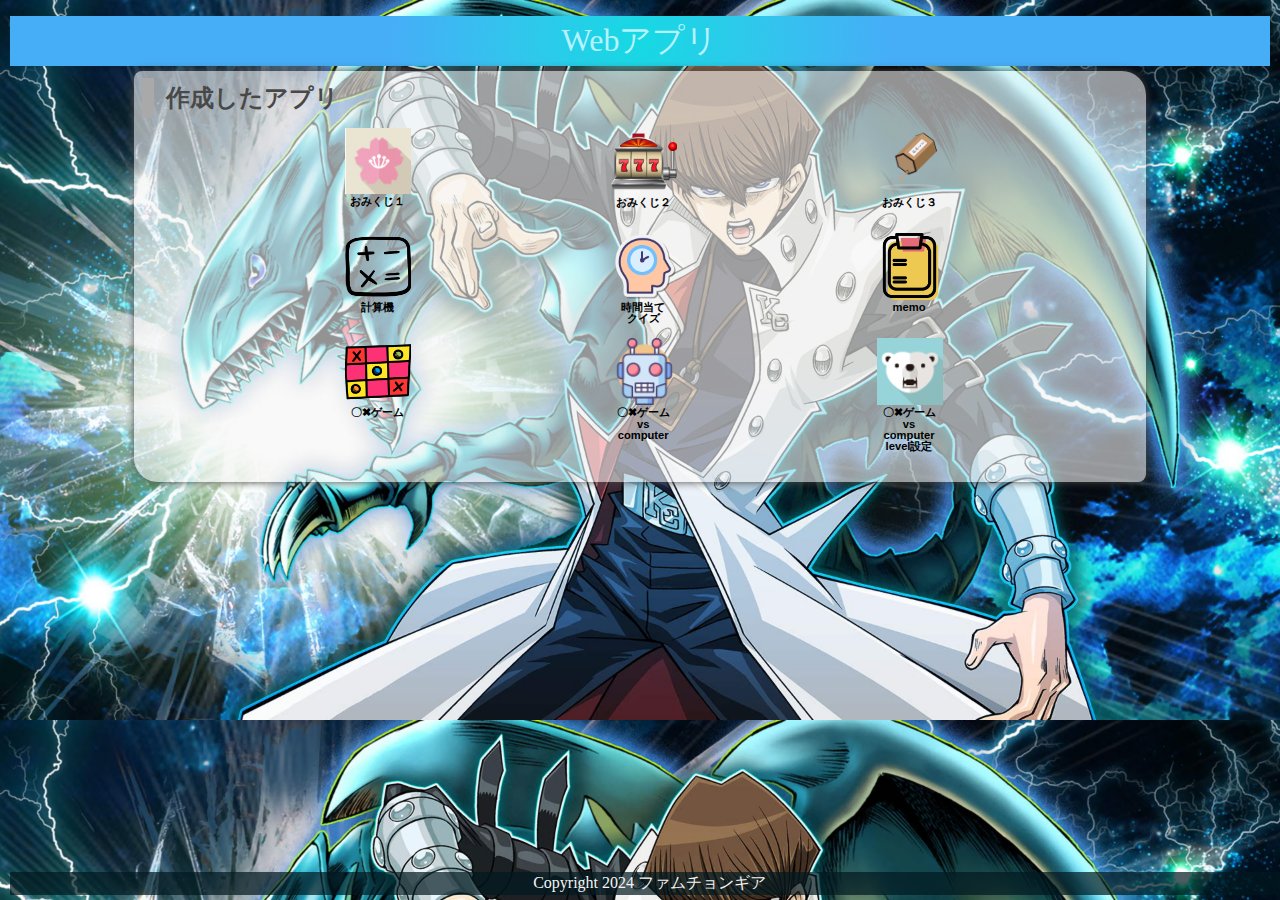
==== index.html @ c0a33573 "Update index.html" ====
<!DOCTYPE html>
<html lang="ja">
  <head>
    <meta charset="UTF-8">
    <meta name="viewport" content="width=device-width, initial-scale=1.0">
    <title>先生のサンプルです</title>
    <meta name="description" content="先生のサンプル（ゲーム）">

    <link rel="icon" href="favicon.ico">
    <link rel="stylesheet" href="css/index.css">
  </head>

  <body>
    <!-- 見出し（みだし） -->
    <header class = "header">
      <h1>Webアプリ</h1>
    </header>
    
    <!-- 作成したアプリ -->
    <section class="container01">
      <h2>作成したアプリ</h2>
      <div class = "game">

        <div class="container01-01">
          <div class="item01">
            <a href="01_mikuji_fix/omikuji.html" title="今日の運勢を占うゲームです。"><img src="img/sakura.jpg" alt="おみくじ１"><br>おみくじ１</a>
          </div>
          <div class="item01">
            <a href="01_omikuji2_fix/omikuji.html" title="音付きです。"><img src="img/777.png" alt="おみくじ２" class="img_omikuji2"><br>おみくじ２</a>
          </div>
          <div class="item01">
            <a href="01_omikuji3_fix/omikuji.html" title="テキストも画像です。"><img src="img/omikuji3.png" alt="おみくじ３"><br>おみくじ３</a>
          </div>
          
        </div>
        
        <div class="container01-02">
          <div class="item01">
            <a href="02_calculator_v1/calculator.html" title="かんたんな計算機です。"><img src="img/calculator.png" alt="計算機"><br>計算機</a>
          </div>
          <div class="item01">
            <a href="98_Time guessing quiz/timeguess.html" title="=時間当てクイズです"><img src="img/time.png" alt="クイズ">時間当て<br>クイズ</a>
          </div>
          <div class="item01">
            <a href="04_memo/memo.html" title="メモアプリです。"><img src="img/memo.png" alt="memo"><br>memo</a>
          </div>
        </div>
          
          
        <div class="container01-03">
          <div class="item02">
            <a href="05_tic tac toe_06_sound/tic_tac_toe_fix.html" title="2人でやるゲームです。"><img src="img/game.png" alt="〇✖ゲーム"><br>〇✖ゲーム</a>
          </div>
          
          <div class="item02">
            <a href="06_tic tac toe vs computer/tic_tac_toe_vs computer.html" title="vs computerです。"><img src="img/robot.png" alt="〇✖ゲームvs computer"><br>〇✖ゲームvs computer</a>
          </div>
          
          <div class="item02">
            <a href="07_tic tac toe vs computer level/tic_tac_toe_vs computer.html" title="vs computer level付き。"><img src="img/bear.png" alt="〇✖ゲーム"><br>〇✖ゲームvs computer<br>level設定</a>
          </div>

        </div>

      </div>
      <div class="filler01"></div>
    </section>
    
    <!-- フッター -->
    <footer>
      <p>Copyright 2024 ファムチョンギア</p>
    </footer>

  </body>
</html>
---- css/index.css ----
@charset "utf-8";

html {
    /* ブラウザのデフォルトが16px                        */
    /* デフォルトの16pxの代わりに1emが10pxになるように調整 */
    font-size: 62.5%;
}

/* 「*」はユニバーサルセレクタ（すべての要素を対象にするセレクタ）でbox-sizing: border-box;を指定 */
/* この指定（してい）はborderとpaddingをボックスサイズ（widthとheight）の中に含めて算出するので、スタイリングがしやすい*/
*, *::before, *::after {
    box-sizing: border-box;
}

body{
    line-height: 1.5;
        /* https://developer.mozilla.org/ja/docs/Web/CSS/line-height */
    color: rgb(73, 72, 72);
    font-size: 1.6rem; /* 16px */
    font-family: "Helvetica Neue",
    Arial,
    "Hiragino Kaku Gothic ProN",
    "Hiragino Sans",
    Meiryo,
    sans-serif;
    text-align: center;
        /* https://developer.mozilla.org/ja/docs/Web/CSS/text-align */
    /* 背景（はいけい）をうすくしたいとき */
    /* background-color:rgba(255, 255, 255, 0.6); */
        /* https://developer.mozilla.org/ja/docs/Web/CSS/background-color */

    /* background-blend-mode: soft-light; */
        /* https://developer.mozilla.org/ja/docs/Web/CSS/background-blend-mode */

    background-image: url(../img/topimg2.JPG);
        /* https://developer.mozilla.org/ja/docs/Web/CSS/background-image */
    background-size: cover;
        /* https://developer.mozilla.org/ja/docs/Web/CSS/background-size */
        /* https://developer.mozilla.org/ja/docs/Web/CSS/background */
    overflow: hidden;
}

header, footer, h1, h2, h3, p, div, .container01, .filler01 {
    margin: 0.2em 0em 0em 0em;
        /* https://developer.mozilla.org/ja/docs/Web/CSS/margin */
    padding: 0.1em;
        /* https://developer.mozilla.org/ja/docs/Web/CSS/padding */
}

/*****************************/
/* 見出し（みだし）           */
/*****************************/
h1 {
    font: 2em Rajdhani, "Noto Sans JP";
    color: rgb(181, 242, 252);
    background-image: radial-gradient(circle 248px at center, #16d9e3 0%, #30c7ec 47%, #46aef7 100%);
}

h2{
    padding-left: 0.5em;
    border-left: solid 0.5em darkgray;
    text-align: left;
}

/*****************************/
/* ページ                    */
/*****************************/
.wrapper {
    position: relative;/*相対位置*/
    max-width: 100vw;  /*すべての要素をbox-sizing:border-boxとしているので全て含めてmin-width:100vwに*/
    min-height: 100vh; /*すべての要素をbox-sizing:border-boxとしているので全て含めてmin-height:100vhに*/
    margin: 0;
    padding: 0;
    padding-bottom: 23px;/*footer+paddingの高さ*/
    text-align: center;
}
/*****************************/
/* セクション(section)        */
/*****************************/
.container01 {
    margin-right: auto;
    margin-left: auto;
    padding-left: 0.5em;
    width: 80%;
    border-radius: 0.5em 1.5em;
        /* https://developer.mozilla.org/ja/docs/Web/CSS/border-radius */
    background-color:rgba(245, 245, 245, 0.6);
    box-shadow:0 0 0.5em rgb(73, 72, 72);
        /* https://developer.mozilla.org/ja/docs/Web/CSS/box-shadow */
}
main > p {
    font: 1.2em bold;
}

/*****************************/
/* アンカー(anchor)           */
/*****************************/
a {
    color: black;
    font-weight: 900;
    text-decoration: none;
        /* https://developer.mozilla.org/ja/docs/Web/CSS/text-decoration */
}

/* mouseoverでグレースケール */
a:hover{
    opacity: 0.5;
    filter: grayscale(100%);
}

/*****************************/
/* container  item           */
/*****************************/
.container01-01 , .container01-02, .container01-03  {
    display: flex;
        /*https://developer.mozilla.org/ja/docs/Web/CSS/CSS_Flexible_Box_Layout*/
    flex-wrap:wrap;
        /*https://developer.mozilla.org/ja/docs/Web/CSS/flex-wrap*/
    justify-content: space-evenly;
        /*https://developer.mozilla.org/ja/docs/Web/CSS/justify-content*/
    font-size: 0.7em;
}

.item01{
    position: relative;
    width: 6em;
    height: 9em;
    margin: 0;
    line-height: 1em;
    overflow: hidden;
}

.item02{
    position: relative;
    width: 6em;
    height: 12em;
    margin: 0;
    line-height: 1em;
    overflow: hidden;
}

.item01 img, .item02 img{
    width: 6em;
    height: auto;
}

.item01 .img_omikuji2{
    width: auto;
    height: 6em;
    overflow: hidden;
}

/*****************************/
/* フッター                   */
/*****************************/
footer> p {
    position: absolute;/*←絶対位置*/
    bottom: 5px; /*下に固定*/
    width: 100%;
    margin: 0px;
    padding: 1px;
    color: whitesmoke;
    font: 1em Rajdhani;
    text-align: center;
    background: rgba(1, 24, 31, 0.7);
}
/*******************************************************/
/* レスポンシブ対応　メディアクエリを使ってCSSを切り替える */
/* https://www.design-memo.com/coding/css-media-queries */
/* mobileのときのスタイル */
/*******************************************************/
@media screen and (max-width: 480px) {
    body{
        background-size: auto 812px;
    }
}
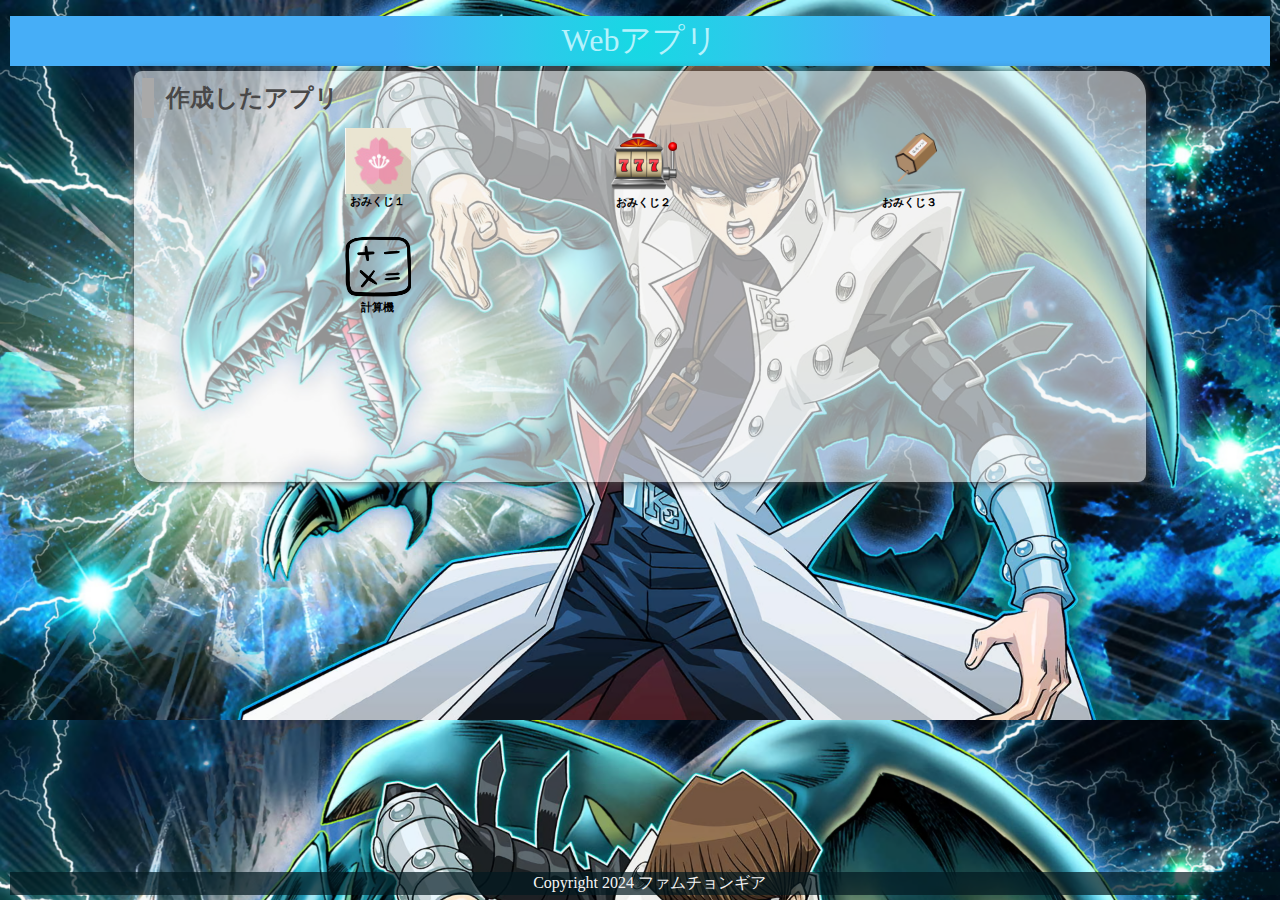
==== commit abadbae7: "Update index.html" ====
--- a/index.html
+++ b/index.html
@@ -3,7 +3,7 @@
   <head>
     <meta charset="UTF-8">
     <meta name="viewport" content="width=device-width, initial-scale=1.0">
-    <title>先生のサンプルです</title>
+    <title>ギアのページ</title>
     <meta name="description" content="先生のサンプル（ゲーム）">
 
     <link rel="icon" href="favicon.ico">
@@ -22,42 +22,42 @@
       <div class = "game">
 
         <div class="container01-01">
-          <div class="item01">
+          <div class="item01 icon">
             <a href="01_mikuji_fix/omikuji.html" title="今日の運勢を占うゲームです。"><img src="img/sakura.jpg" alt="おみくじ１"><br>おみくじ１</a>
           </div>
-          <div class="item01">
+          <div class="item01 icon">
             <a href="01_omikuji2_fix/omikuji.html" title="音付きです。"><img src="img/777.png" alt="おみくじ２" class="img_omikuji2"><br>おみくじ２</a>
           </div>
-          <div class="item01">
+          <div class="item01 icon">
             <a href="01_omikuji3_fix/omikuji.html" title="テキストも画像です。"><img src="img/omikuji3.png" alt="おみくじ３"><br>おみくじ３</a>
           </div>
           
         </div>
         
         <div class="container01-02">
-          <div class="item01">
-            <a href="02_calculator_v1/calculator.html" title="かんたんな計算機です。"><img src="img/calculator.png" alt="計算機"><br>計算機</a>
+          <div class="item01 icon">
+            <a href="03_calculator(button)/calculator_button.html" title="かんたんな計算機です。"><img src="img/calculator.png" alt="計算機"><br>計算機</a>
           </div>
-          <div class="item01">
+          <div class="item01 icon">
             <a href="98_Time guessing quiz/timeguess.html" title="=時間当てクイズです"><img src="img/time.png" alt="クイズ">時間当て<br>クイズ</a>
           </div>
-          <div class="item01">
-            <a href="04_memo/memo.html" title="メモアプリです。"><img src="img/memo.png" alt="memo"><br>memo</a>
+          <div class="item01 icon">
+            <a href="04_memo_fix/memo.html" title="メモアプリです。"><img src="img/memo.png" alt="memo"><br>memo</a>
           </div>
         </div>
           
           
         <div class="container01-03">
-          <div class="item02">
-            <a href="05_tic tac toe_06_sound/tic_tac_toe_fix.html" title="2人でやるゲームです。"><img src="img/game.png" alt="〇✖ゲーム"><br>〇✖ゲーム</a>
+          <div class="item02 icon">
+            <a href="05_tic tac toe/05_tic_tac_toe.html" title="2人でやるゲームです。"><img src="img/smile.png" alt="〇✖ゲーム"><br>〇✖ゲーム</a>
           </div>
           
-          <div class="item02">
-            <a href="06_tic tac toe vs computer/tic_tac_toe_vs computer.html" title="vs computerです。"><img src="img/robot.png" alt="〇✖ゲームvs computer"><br>〇✖ゲームvs computer</a>
+          <div class="item02 icon">
+            <a href="05_tic tac toe vs computer/05_tic_tac_toe.html" title="vs computerです。"><img src="img/confusing.png" alt="〇✖ゲームvs computer"><br>〇✖ゲームvs computer</a>
           </div>
           
-          <div class="item02">
-            <a href="07_tic tac toe vs computer level/tic_tac_toe_vs computer.html" title="vs computer level付き。"><img src="img/bear.png" alt="〇✖ゲーム"><br>〇✖ゲームvs computer<br>level設定</a>
+          <div class="item02 icon">
+            <a href="05_tic tac toe vs computer level setup/05_tic_tac_toe.html" title="vs computer level付き。"><img src="img/angry.png" alt="〇✖ゲーム"><br>〇✖ゲームvs computer<br>level設定</a>
           </div>
 
         </div>
@@ -70,6 +70,6 @@
     <footer>
       <p>Copyright 2024 ファムチョンギア</p>
     </footer>
-
+  <script src="js/index.js"></script>
   </body>
 </html>
--- a/css/index.css
+++ b/css/index.css
@@ -39,6 +39,25 @@
         /* https://developer.mozilla.org/ja/docs/Web/CSS/background */
     overflow: hidden;
 }
+.icon {
+    opacity: 0;
+}
+@keyframes fadeIn {
+    from {
+        opacity: 0;
+    }
+    to {
+        opacity: 1;
+    }
+}
+.icon.animated {
+    animation: fadeIn 0.5s ease-in-out;
+    opacity: 1; 
+}
+
+
+
+
 
 header, footer, h1, h2, h3, p, div, .container01, .filler01 {
     margin: 0.2em 0em 0em 0em;
@@ -173,4 +192,4 @@
     body{
         background-size: auto 812px;
     }
-}+}
